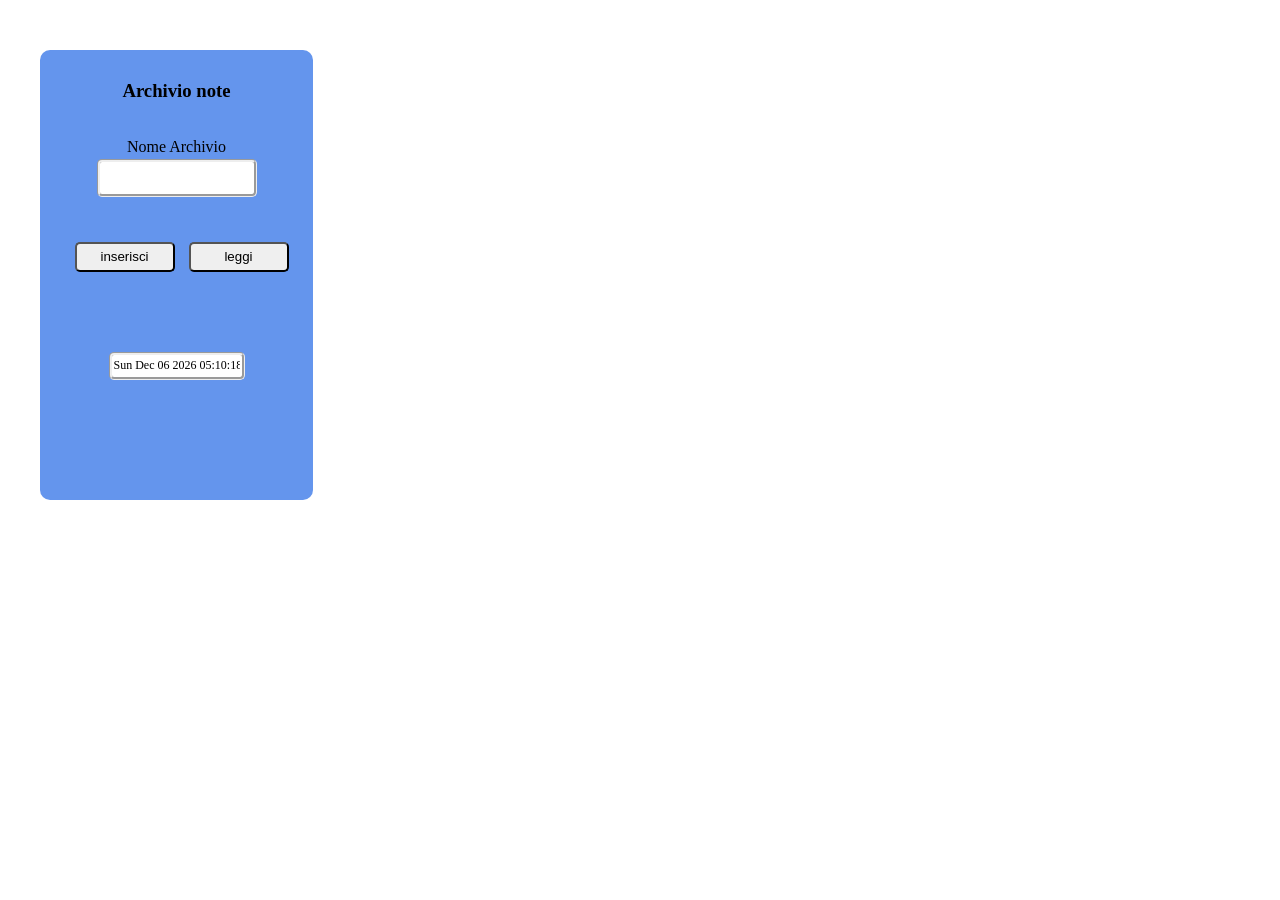
==== index.html @ 9124ac18 "Add files via upload" ====
<!DOCTYPE html>
<html lang="en">
<head>
    <meta charset="UTF-8">
    <meta name="viewport" content="width=device-width, initial-scale=1.0">
    <title>inserimento note</title>

    <link rel="icon" href="img/favicon.png"  type="image/png">
    <style>
 
   

   body{
    margin: 0;
    padding: 0;
    display: flex;
     text-align: center;   
    
}
   


#container{       
    height: 450px;
    width:273px;
    margin-left: 40px;
    margin-top: 50px;  
    background-color: cornflowerblue;
    border-radius: 10px;
    border: 5px;
    align-items: center;
    
    
}

h3{
    margin-top: 30px;    
}

#nome{
    transform: translateY(17px);
}
#arch{
   height: 30px;
    width: 150px;  
    border-radius: 5px;   
    font-size: 16px;
    font-family: 'Times New Roman', serif;
    margin-top: 20px;
    border: groove;
    cursor: pointer;  
}

#error{
    color: red;
}

#data
{
    height: 20px;
    width: 126px;  
    border-radius: 5px;   
    font-size: 12px;
    font-family: 'Times New Roman', serif;
    margin-top: 80px;
    border: groove;

}    




button
{
    width: 100px;
    height: 30px;
    margin-top:45px;
    border-radius: 5px;

    margin-left: 10px;
    cursor: pointer;
    display: inline;
   
}




button:hover
{
    background-color: orangered;
}


  </style>
  </head>
  <body>
         

      <div id="container">
     <h3>Archivio note</h3>
     <div id="nome">Nome Archivio</div>
     <input type="text" name="arch"  id="arch">
      <div  id="error"   ></div>        
      <button onclick="inserisci()"  id="btni" >inserisci</button>          
           
      <button  onclick="leggi()" id="btnl">leggi</button>

       <input type="text" name="data" id="data"  readonly>
                      
     <script> 

             let data = new Date(); 
             document.getElementById('data').value = (data); 

          
               

              function inserisci()
              { 
                let archivio =document.getElementById('arch').value;
                
             //      verifico se l archivio esiste                
                let trovato =  localStorage.getItem(archivio);
                if (trovato != null){
                 location.href='insnota.html'; 
                 return
                }
                  
                let  lunghezza = archivio.length; 
              
                 if (lunghezza < 5 || lunghezza > 16)  {
                  document .getElementById("error").innerText = "nome archivio errato"; 
                  return
                 } 
  
  //      se archivioo non esiste lo creo 
  

               let db;
               let request = indexedDB.open(archivio, 1);

               request.onupgradeneeded = (event) => {
               db = event.target.result;
               // Creazione dello store SENZA keyPath definita
               if (!db.objectStoreNames.contains("note")) {
               db.createObjectStore("note");
               localStorage.setItem(archivio, 'ARCHIVIO');
              }
             };
                location.href='insnota.html'; 
                 return
              }       

               
               function leggi()
               {                      
               location.href='readnota.html';
               return
              }
 
  
              
                
            
                
    </script>
        
    </body>
    </html>
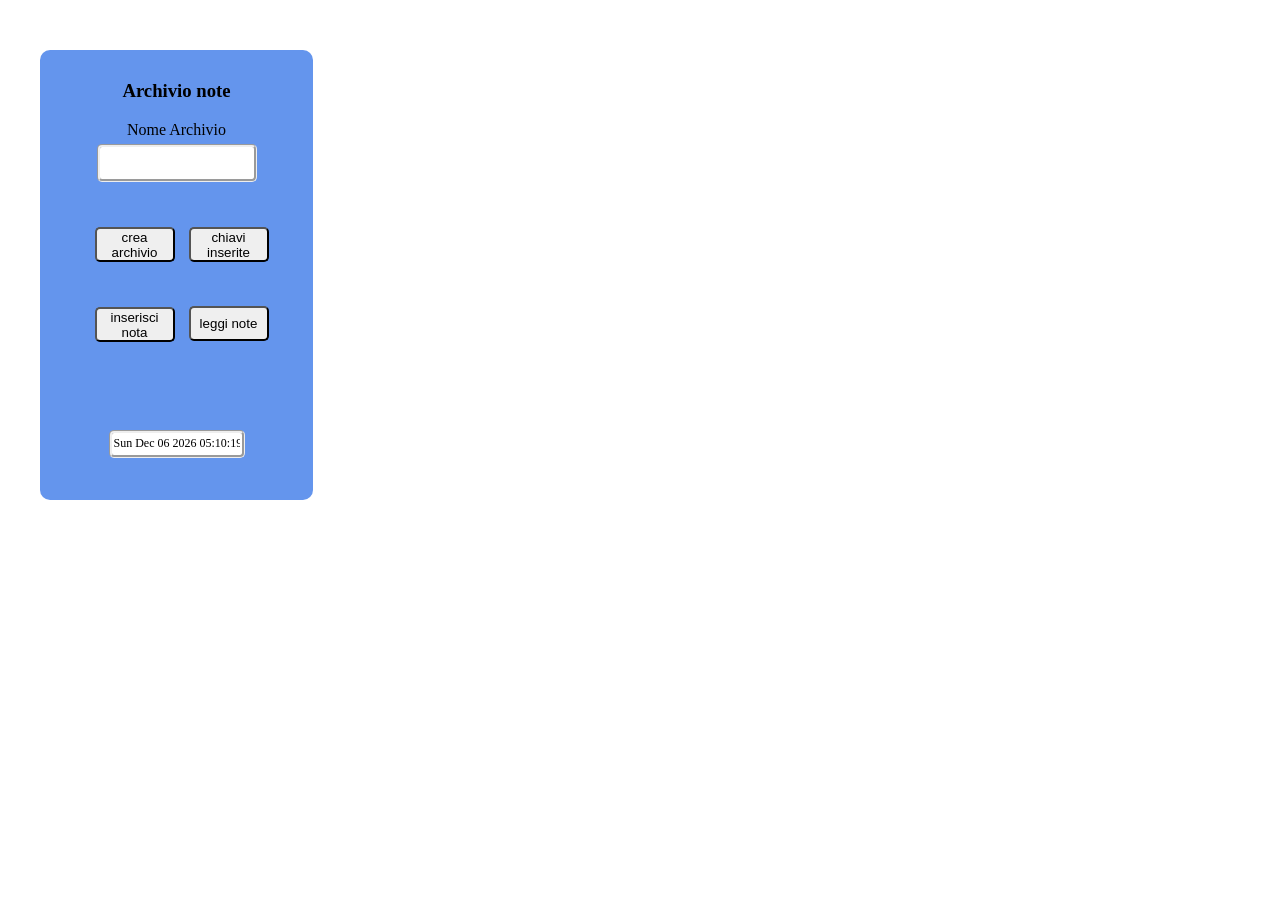
==== commit 5770fde9: "Add files via upload" ====
--- a/index.html
+++ b/index.html
@@ -29,6 +29,7 @@
     border-radius: 10px;
     border: 5px;
     align-items: center;
+    text-align: center;
     
     
 }
@@ -37,16 +38,14 @@
     margin-top: 30px;    
 }
 
-#nome{
-    transform: translateY(17px);
-}
+
 #arch{
    height: 30px;
     width: 150px;  
     border-radius: 5px;   
     font-size: 16px;
     font-family: 'Times New Roman', serif;
-    margin-top: 20px;
+    margin-top: 5px;
     border: groove;
     cursor: pointer;  
 }
@@ -72,18 +71,20 @@
 
 button
 {
-    width: 100px;
-    height: 30px;
+    width: 80px;
+    height: 35px;
     margin-top:45px;
     border-radius: 5px;
 
     margin-left: 10px;
     cursor: pointer;
-    display: inline;
+    
    
 }
 
-
+#buttl{
+    transform: translateY(-9px);
+}
 
 
 button:hover
@@ -101,10 +102,14 @@
      <h3>Archivio note</h3>
      <div id="nome">Nome Archivio</div>
      <input type="text" name="arch"  id="arch">
-      <div  id="error"   ></div>        
-      <button onclick="inserisci()"  id="btni" >inserisci</button>          
+      <div  id="error"   ></div> 
+       <button onclick="creaarch()"  >crea archivio</button> 
+
+      <button onclick="chiavi()"  >chiavi inserite</button>          
            
-      <button  onclick="leggi()" id="btnl">leggi</button>
+      <button  onclick="inserisci()" >inserisci nota</button>
+
+      <button  onclick="leggi()"  id="buttl">leggi note</button>
 
        <input type="text" name="data" id="data"  readonly>
                       
@@ -112,18 +117,15 @@
 
              let data = new Date(); 
              document.getElementById('data').value = (data); 
-
-          
-               
-
-              function inserisci()
+                        
+              function creaarch()
               { 
                 let archivio =document.getElementById('arch').value;
                 
              //      verifico se l archivio esiste                
                 let trovato =  localStorage.getItem(archivio);
                 if (trovato != null){
-                 location.href='insnota.html'; 
+                 document .getElementById("error").innerText = "archivio gia' creato"; 
                  return
                 }
                   
@@ -135,33 +137,42 @@
                  } 
   
   //      se archivioo non esiste lo creo 
-  
+                  document .getElementById("error").innerText = ""; 
 
-               let db;
-               let request = indexedDB.open(archivio, 1);
+                 let db;
+                 let request = indexedDB.open(archivio, 1);
 
-               request.onupgradeneeded = (event) => {
-               db = event.target.result;
-               // Creazione dello store SENZA keyPath definita
-               if (!db.objectStoreNames.contains("note")) {
-               db.createObjectStore("note");
-               localStorage.setItem(archivio, 'ARCHIVIO');
+                  request.onupgradeneeded = (event) => {
+                 db = event.target.result;
+                 // Creazione dello store SENZA keyPath definita
+                 if (!db.objectStoreNames.contains("note")) {
+                  db.createObjectStore("note");
+                  localStorage.setItem(archivio, 'ARCHIVIO');
+                }
+              };
+              
+              }  
+              
+              function chiavi(){
+               location.href='scroll.html';
+               return
+            
               }
-             };
-                location.href='insnota.html'; 
-                 return
-              }       
 
                
-               function leggi()
+               function inserisci()
+               {                      
+               location.href='insnota.html';
+               return
+              }
+ 
+              function leggi()
                {                      
                location.href='readnota.html';
                return
               }
+              
  
-  
-              
-                
             
                 
     </script>
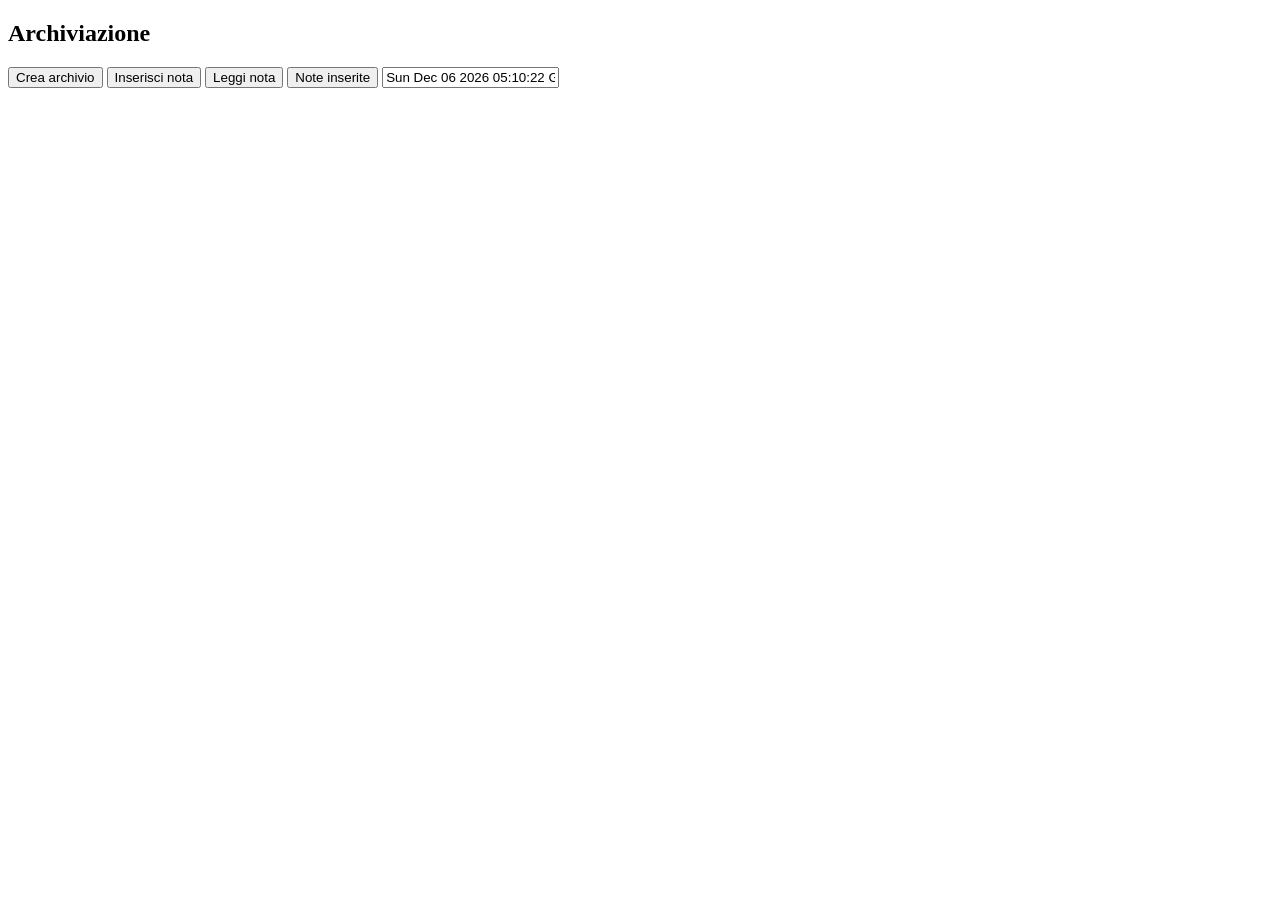
==== commit 6d05b26a: "Add files via upload" ====
--- a/index.html
+++ b/index.html
@@ -6,167 +6,53 @@
     <title>inserimento note</title>
 
     <link rel="icon" href="img/favicon.png"  type="image/png">
-    <style>
- 
-   
-
-   body{
-    margin: 0;
-    padding: 0;
-    display: flex;
-     text-align: center;   
+     
+     <link rel="stylesheet" href="style-index.css"> <!-- Il file CSS --> 
     
-}
-   
-
-
-#container{       
-    height: 450px;
-    width:273px;
-    margin-left: 40px;
-    margin-top: 50px;  
-    background-color: cornflowerblue;
-    border-radius: 10px;
-    border: 5px;
-    align-items: center;
-    text-align: center;
-    
-    
-}
-
-h3{
-    margin-top: 30px;    
-}
-
-
-#arch{
-   height: 30px;
-    width: 150px;  
-    border-radius: 5px;   
-    font-size: 16px;
-    font-family: 'Times New Roman', serif;
-    margin-top: 5px;
-    border: groove;
-    cursor: pointer;  
-}
-
-#error{
-    color: red;
-}
-
-#data
-{
-    height: 20px;
-    width: 126px;  
-    border-radius: 5px;   
-    font-size: 12px;
-    font-family: 'Times New Roman', serif;
-    margin-top: 80px;
-    border: groove;
-
-}    
-
-
-
-
-button
-{
-    width: 80px;
-    height: 35px;
-    margin-top:45px;
-    border-radius: 5px;
-
-    margin-left: 10px;
-    cursor: pointer;
-    
-   
-}
-
-#buttl{
-    transform: translateY(-9px);
-}
-
-
-button:hover
-{
-    background-color: orangered;
-}
-
-
-  </style>
+  
   </head>
   <body>
          
 
-      <div id="container">
-     <h3>Archivio note</h3>
-     <div id="nome">Nome Archivio</div>
-     <input type="text" name="arch"  id="arch">
-      <div  id="error"   ></div> 
-       <button onclick="creaarch()"  >crea archivio</button> 
+      <div class="container">
+     <h2>Archiviazione</h2>
+    
+      <div  id="pulsanti">
+       <button onclick="creaarch()"  >Crea archivio</button> 
 
-      <button onclick="chiavi()"  >chiavi inserite</button>          
+      <button onclick="insnota()"  >Inserisci nota</button>          
            
-      <button  onclick="inserisci()" >inserisci nota</button>
+      <button  onclick="readnota()" >Leggi nota</button>
 
-      <button  onclick="leggi()"  id="buttl">leggi note</button>
+      <button  onclick="noteInserite()"  id="buttl">Note inserite</button>
 
        <input type="text" name="data" id="data"  readonly>
-                      
+
+       </div>               
      <script> 
 
              let data = new Date(); 
              document.getElementById('data').value = (data); 
                         
-              function creaarch()
-              { 
-                let archivio =document.getElementById('arch').value;
-                
-             //      verifico se l archivio esiste                
-                let trovato =  localStorage.getItem(archivio);
-                if (trovato != null){
-                 document .getElementById("error").innerText = "archivio gia' creato"; 
-                 return
-                }
-                  
-                let  lunghezza = archivio.length; 
+              function creaarch(){
+               location.href='creaarch.html';
+               return
+              }
               
-                 if (lunghezza < 5 || lunghezza > 16)  {
-                  document .getElementById("error").innerText = "nome archivio errato"; 
-                  return
-                 } 
-  
-  //      se archivioo non esiste lo creo 
-                  document .getElementById("error").innerText = ""; 
-
-                 let db;
-                 let request = indexedDB.open(archivio, 1);
-
-                  request.onupgradeneeded = (event) => {
-                 db = event.target.result;
-                 // Creazione dello store SENZA keyPath definita
-                 if (!db.objectStoreNames.contains("note")) {
-                  db.createObjectStore("note");
-                  localStorage.setItem(archivio, 'ARCHIVIO');
-                }
-              };
-              
-              }  
-              
-              function chiavi(){
+              function noteInserite(){
                location.href='scroll.html';
                return
             
               }
 
                
-               function inserisci()
+               function insnota()
                {                      
                location.href='insnota.html';
                return
               }
  
-              function leggi()
+              function readnota()
                {                      
                location.href='readnota.html';
                return
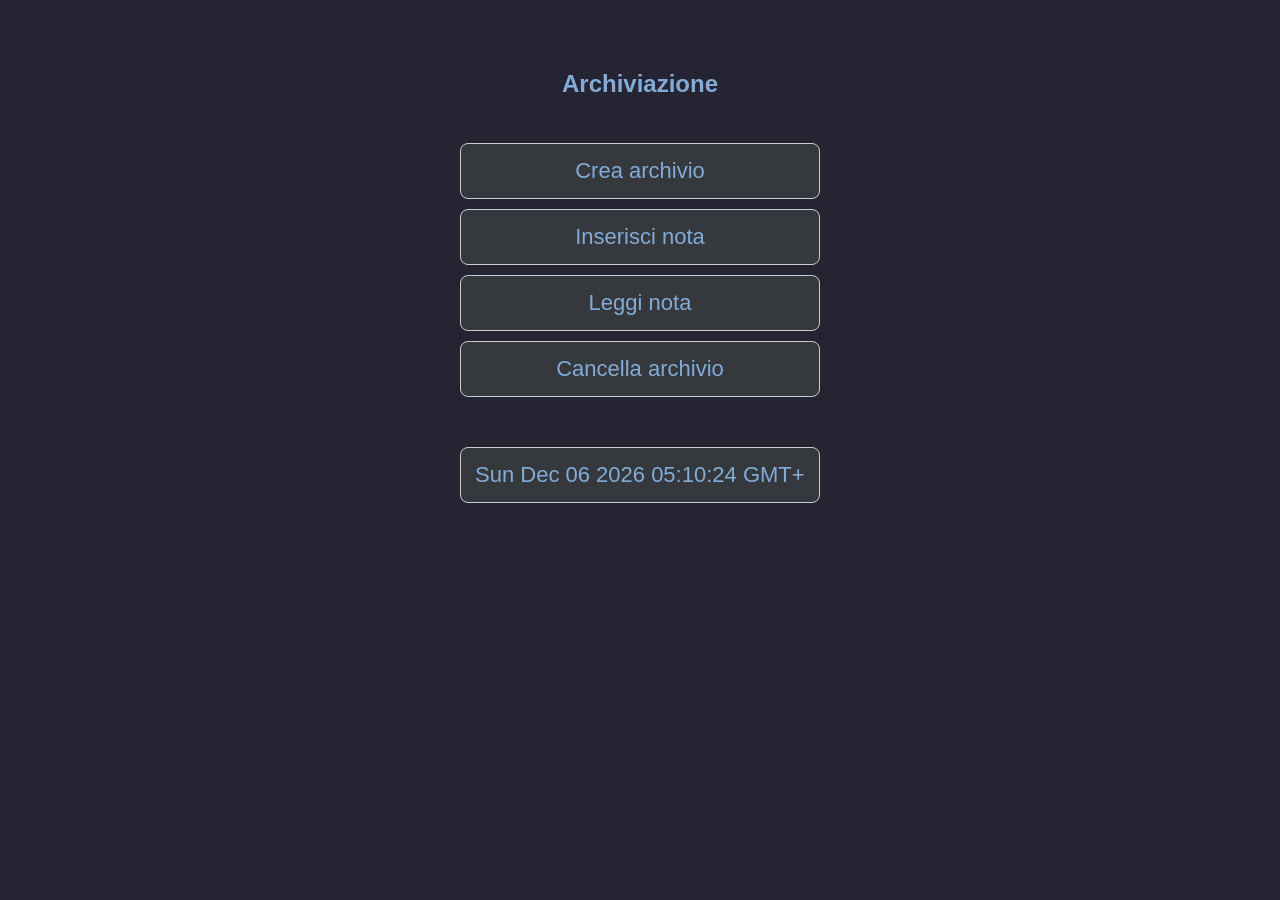
==== commit 21078cba: "Add files via upload" ====
--- a/index.html
+++ b/index.html
@@ -3,7 +3,7 @@
 <head>
     <meta charset="UTF-8">
     <meta name="viewport" content="width=device-width, initial-scale=1.0">
-    <title>inserimento note</title>
+    <title>Archiviazione</title>
 
     <link rel="icon" href="img/favicon.png"  type="image/png">
      
@@ -24,7 +24,7 @@
            
       <button  onclick="readnota()" >Leggi nota</button>
 
-      <button  onclick="noteInserite()"  id="buttl">Note inserite</button>
+      <button  onclick="cancellaArchivio()"  id="cancella">Cancella archivio</button>
 
        <input type="text" name="data" id="data"  readonly>
 
@@ -39,8 +39,8 @@
                return
               }
               
-              function noteInserite(){
-               location.href='scroll.html';
+              function cancellaArchivio(){
+               location.href='cancella.html';
                return
             
               }
--- a/style-index.css
+++ b/style-index.css
@@ -0,0 +1,64 @@
+/* ==========================================================================
+   1. RESET GLOBALE E CONTENITORE PRINCIPALE (A TUTTO SCHERMO)
+   ========================================================================== */
+html, body {
+  margin: 0;
+  padding: 0;
+  width: 100%;
+  height: 100%;
+  overflow: hidden; /* Blocca lo scroll per un effetto App nativa */
+  font-family: sans-serif;
+}
+
+.container {
+  display: flex !important;
+  flex-direction: column !important;
+  justify-content: flex-start;       /* Allinea dall'alto in modo ordinato */
+  align-items: center;
+  height: 100vh;
+  width: 100vw;
+  padding: 15px;
+  box-sizing: border-box;
+  background-color: #242433;         /* Colore di sfondo della tua app */
+}
+
+/* ==========================================================================
+   2. TITOLI E POSIZIONAMENTO VERTICALE
+   ========================================================================== */
+.container h2 {
+   transform: translateY(35px);
+   color: #83abd8;  
+}
+
+
+
+/* Il blocco centrale che racchiude i 5 pulsanti e la DATA */
+#pulsanti {
+  display: flex;
+  flex-direction: column;
+  width: 100%;
+  align-items: center;
+  gap: 10px; 
+  margin-top: 60px;                        /* Spazio uniforme tra gli elementi interni */
+  margin-bottom: auto;               /* Spinge il blocco APK e le note verso il fondo dello schermo */
+}
+
+/* Uniforma la larghezza di tutti gli input e i bottoni */
+.container input, 
+.container button {
+  width: 90%;                    /* Larghezza ideale per i pollici su mobile */
+  max-width: 360px;              /* Impedisce che diventino troppo larghi su tablet/PC */
+  padding: 14px;                  /* Dimensione comoda da cliccare su touchscreen */
+  font-size: 22px;                   /* Evita lo zoom automatico fastidioso su iOS */
+  border-radius: 8px;
+  border: 1px solid #ccc;
+  box-sizing: border-box;
+   background-color:#35393d; 
+   color: #83abd8;
+}
+
+
+#data   { 
+   margin-top: 40px;
+   }
+
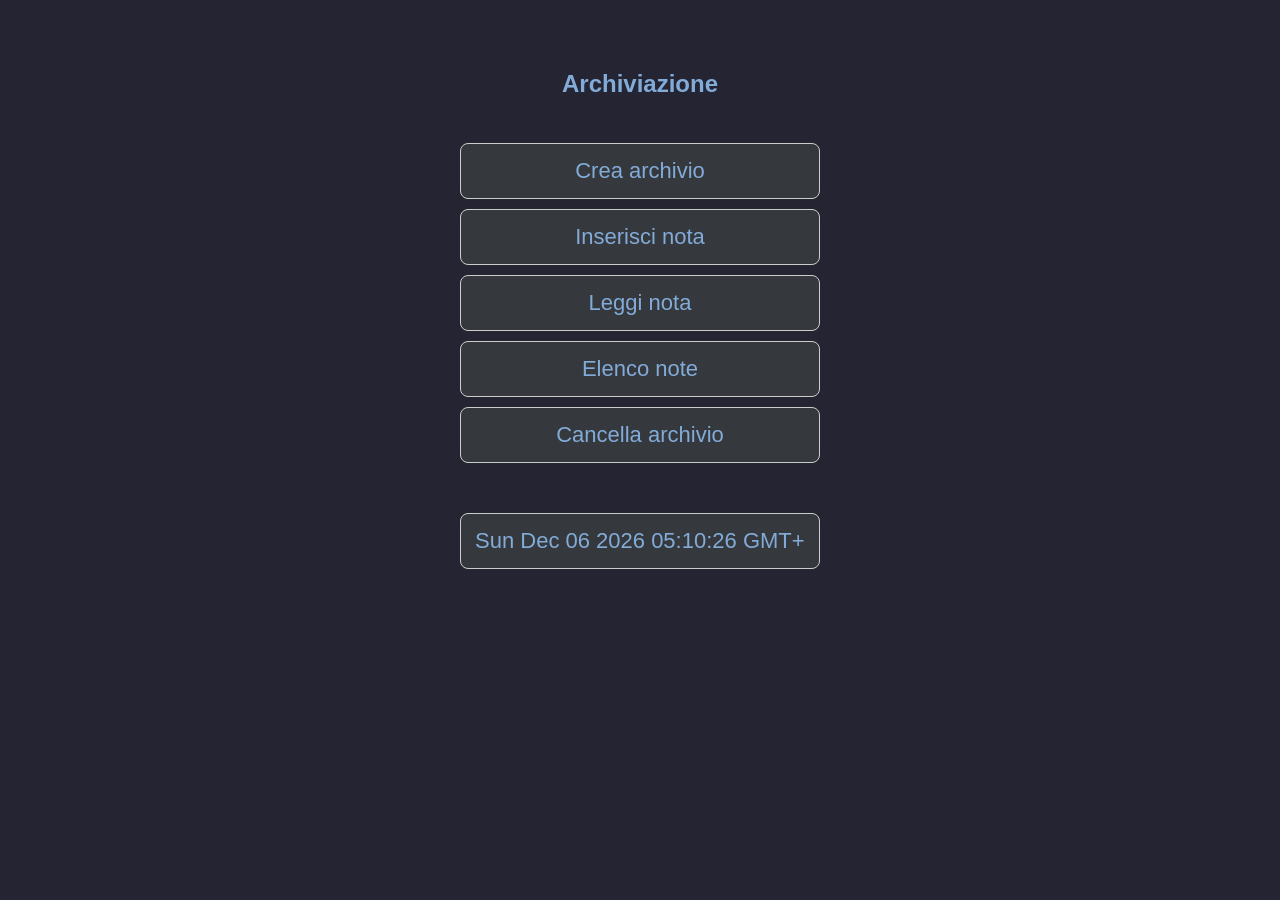
==== commit 69939331: "Add files via upload" ====
--- a/index.html
+++ b/index.html
@@ -23,8 +23,10 @@
       <button onclick="insnota()"  >Inserisci nota</button>          
            
       <button  onclick="readnota()" >Leggi nota</button>
+      <button  onclick="elencoNote()"  id="elenco">Elenco note</button>
 
       <button  onclick="cancellaArchivio()"  id="cancella">Cancella archivio</button>
+
 
        <input type="text" name="data" id="data"  readonly>
 
@@ -38,14 +40,7 @@
                location.href='creaarch.html';
                return
               }
-              
-              function cancellaArchivio(){
-               location.href='cancella.html';
-               return
-            
-              }
-
-               
+                                          
                function insnota()
                {                      
                location.href='insnota.html';
@@ -57,8 +52,17 @@
                location.href='readnota.html';
                return
               }
+               function elencoNote()
+               {                      
+               location.href='scroll.html';
+               return
+              }
               
- 
+               function cancellaArchivio(){
+               location.href='cancella.html';
+               return
+            
+              }
             
                 
     </script>
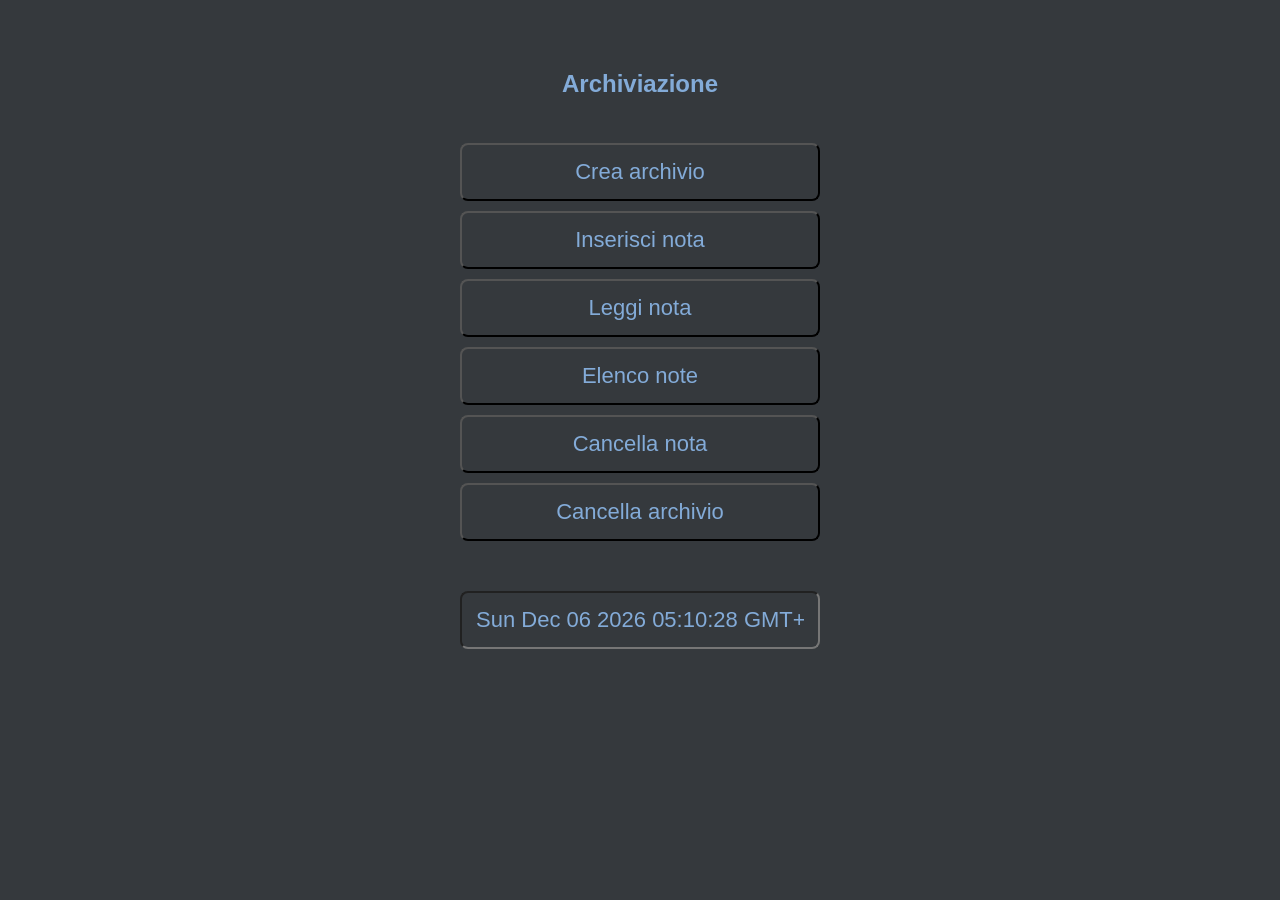
==== commit ec1b6279: "Add files via upload" ====
--- a/index.html
+++ b/index.html
@@ -23,8 +23,9 @@
       <button onclick="insnota()"  >Inserisci nota</button>          
            
       <button  onclick="readnota()" >Leggi nota</button>
+     
       <button  onclick="elencoNote()"  id="elenco">Elenco note</button>
-
+       <button  onclick="cancellaNota()" >Cancella nota</button>
       <button  onclick="cancellaArchivio()"  id="cancella">Cancella archivio</button>
 
 
@@ -58,13 +59,17 @@
                return
               }
               
-               function cancellaArchivio(){
-               location.href='cancella.html';
+               function cancellaNota(){
+               location.href='cancnota.html';
                return
             
               }
             
-                
+              function cancellaArchivio(){
+               location.href='cancarch.html';
+               return
+            
+              }  
     </script>
         
     </body>
--- a/style-index.css
+++ b/style-index.css
@@ -19,7 +19,7 @@
   width: 100vw;
   padding: 15px;
   box-sizing: border-box;
-  background-color: #242433;         /* Colore di sfondo della tua app */
+  background-color: #35393d;;         /* Colore di sfondo della tua app */
 }
 
 /* ==========================================================================
@@ -51,9 +51,9 @@
   padding: 14px;                  /* Dimensione comoda da cliccare su touchscreen */
   font-size: 22px;                   /* Evita lo zoom automatico fastidioso su iOS */
   border-radius: 8px;
-  border: 1px solid #ccc;
+  
   box-sizing: border-box;
-   background-color:#35393d; 
+   background-color:#35393d;; 
    color: #83abd8;
 }
 
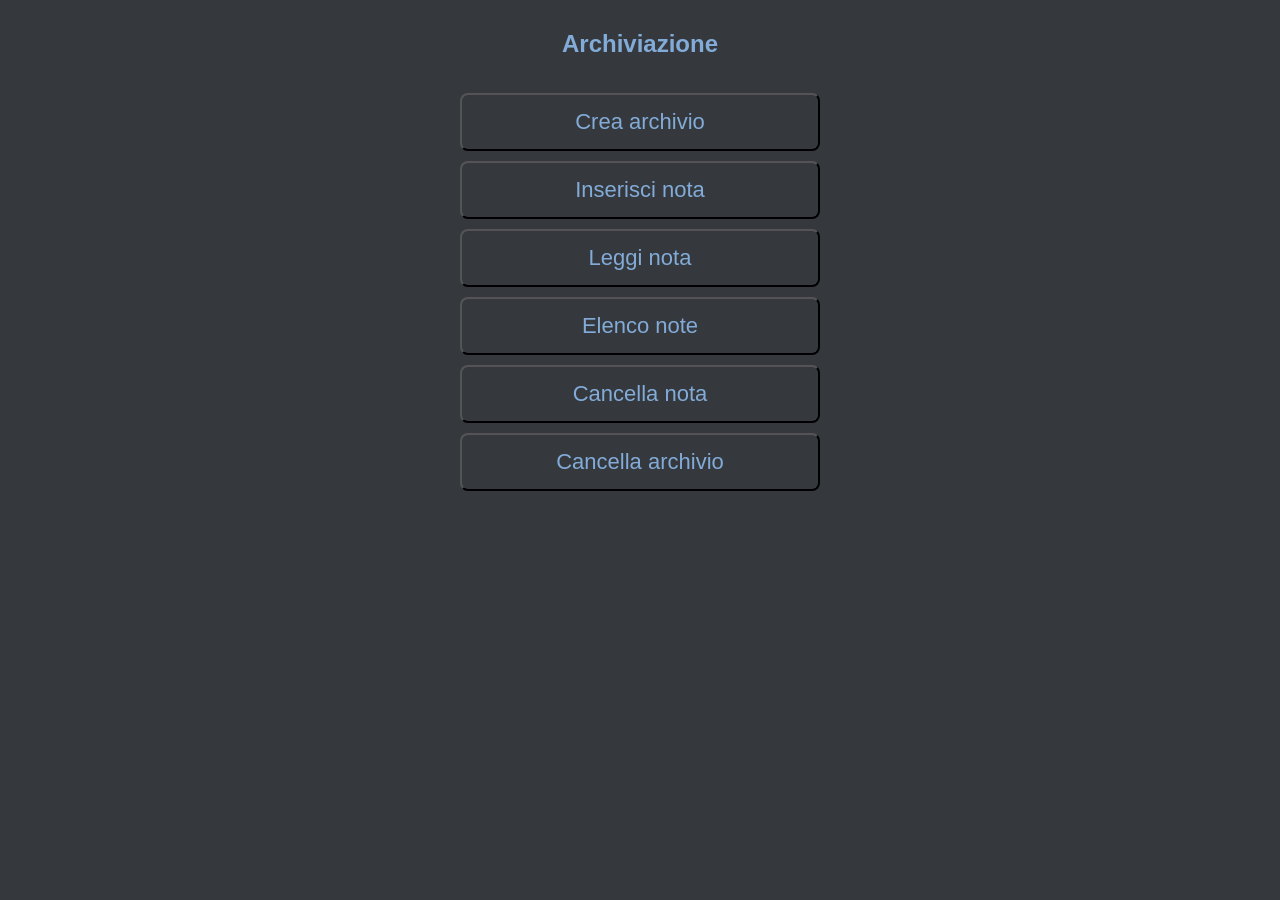
==== commit 195e5a3c: "Add files via upload" ====
--- a/index.html
+++ b/index.html
@@ -4,6 +4,8 @@
     <meta charset="UTF-8">
     <meta name="viewport" content="width=device-width, initial-scale=1.0">
     <title>Archiviazione</title>
+     <script  src="dataora.js"></script>
+    
 
     <link rel="icon" href="img/favicon.png"  type="image/png">
      
@@ -15,6 +17,7 @@
          
 
       <div class="container">
+      <div  id="datetime"> </div>  
      <h2>Archiviazione</h2>
     
       <div  id="pulsanti">
@@ -29,14 +32,12 @@
       <button  onclick="cancellaArchivio()"  id="cancella">Cancella archivio</button>
 
 
-       <input type="text" name="data" id="data"  readonly>
+       
 
        </div>               
      <script> 
-
-             let data = new Date(); 
-             document.getElementById('data').value = (data); 
-                        
+               caricodata();
+          
               function creaarch(){
                location.href='creaarch.html';
                return
--- a/style-index.css
+++ b/style-index.css
@@ -26,10 +26,15 @@
    2. TITOLI E POSIZIONAMENTO VERTICALE
    ========================================================================== */
 .container h2 {
-   transform: translateY(35px);
+
+   transform: translateY(-5px);
    color: #83abd8;  
 }
 
+ #datetime{
+color: #83abd8;
+font-size: large;
+}
 
 
 /* Il blocco centrale che racchiude i 5 pulsanti e la DATA */
@@ -39,7 +44,7 @@
   width: 100%;
   align-items: center;
   gap: 10px; 
-  margin-top: 60px;                        /* Spazio uniforme tra gli elementi interni */
+  margin-top: 10px;                        /* Spazio uniforme tra gli elementi interni */
   margin-bottom: auto;               /* Spinge il blocco APK e le note verso il fondo dello schermo */
 }
 
